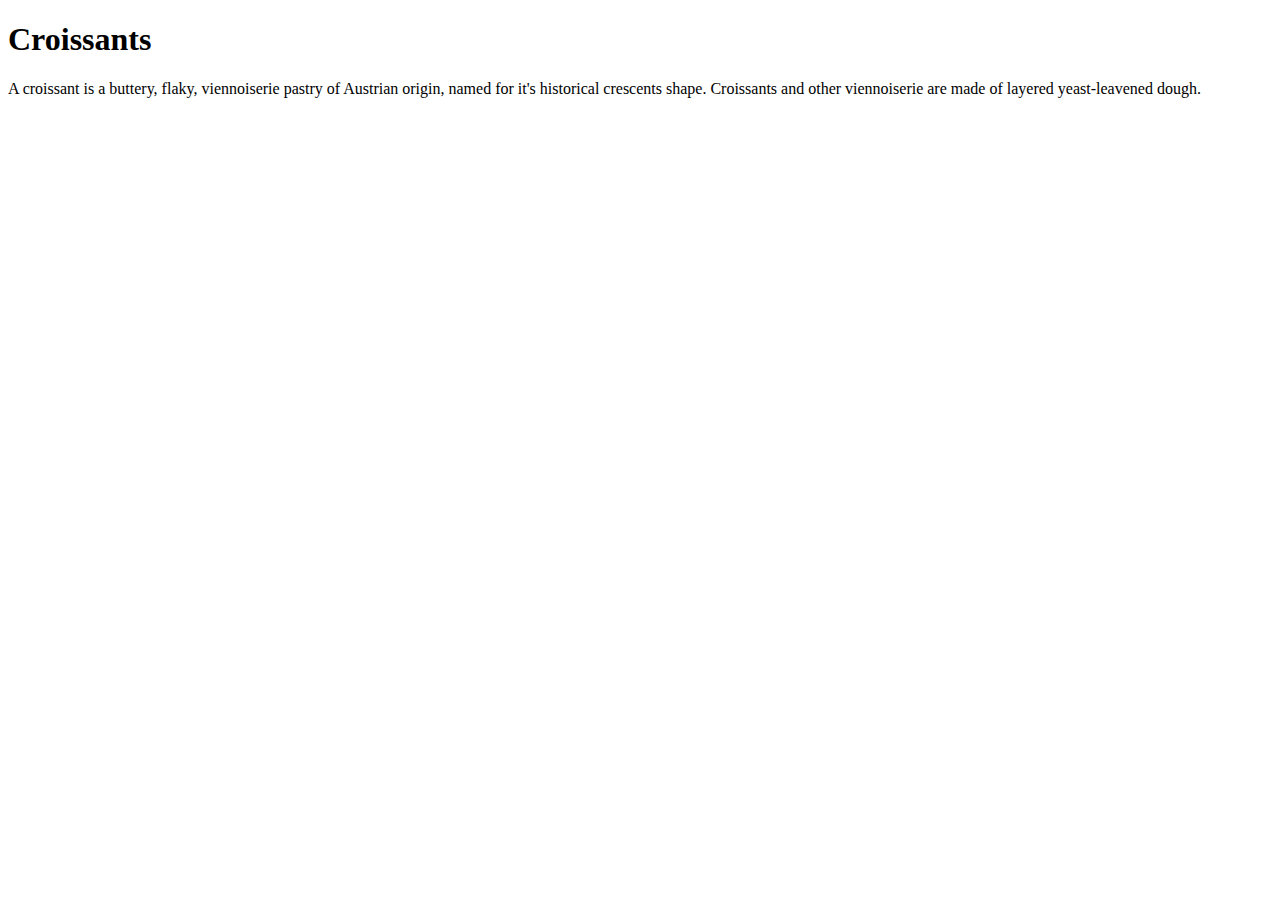
==== index.html @ 4f43af2a "Deployment from Codesandbox." ====
<!DOCTYPE html><html lang="en"><head><meta charset="UTF-8"><meta http-equiv="X-UA-Compatible" content="IE=edge"><meta name="viewport" content="width=device-width,initial-scale=1.0"><link rel="stylesheet" href="/csb-r4v55f/styles.ea11a005.css"><title>Croissants</title></head><body> <h1> Croissants </h1> <p> A croissant is a buttery, flaky, viennoiserie pastry of Austrian origin, named for it's historical crescents shape. Croissants and other viennoiserie are made of layered yeast-leavened dough. </p> </body></html>
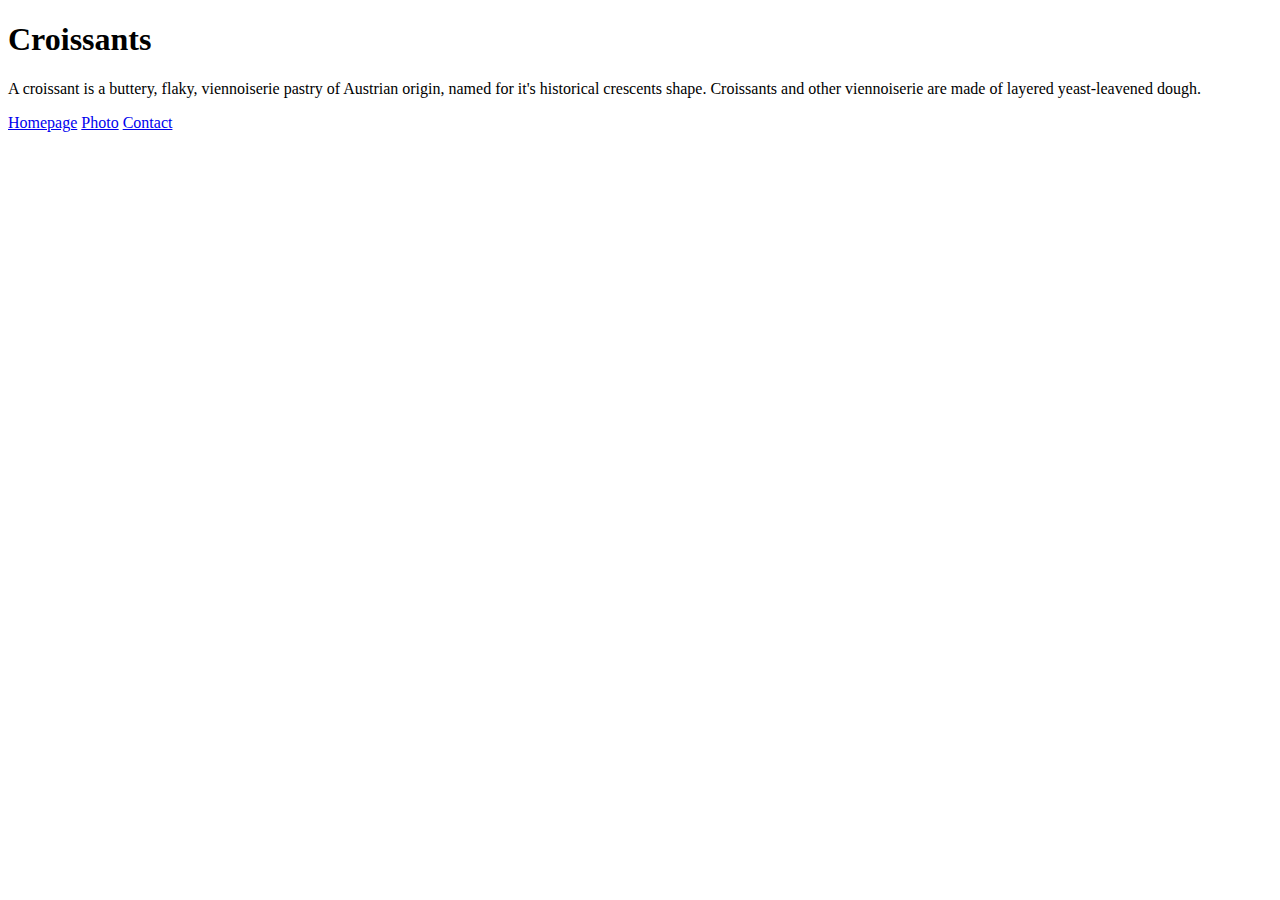
==== commit 2fd42e6e: "Deployment from Codesandbox." ====
--- a/index.html
+++ b/index.html
@@ -1 +1 @@
-<!DOCTYPE html><html lang="en"><head><meta charset="UTF-8"><meta http-equiv="X-UA-Compatible" content="IE=edge"><meta name="viewport" content="width=device-width,initial-scale=1.0"><link rel="stylesheet" href="/csb-r4v55f/styles.ea11a005.css"><title>Croissants</title></head><body> <h1> Croissants </h1> <p> A croissant is a buttery, flaky, viennoiserie pastry of Austrian origin, named for it's historical crescents shape. Croissants and other viennoiserie are made of layered yeast-leavened dough. </p> </body></html>+<!DOCTYPE html><html lang="en"><head><meta charset="UTF-8"><meta http-equiv="X-UA-Compatible" content="IE=edge"><meta name="viewport" content="width=device-width,initial-scale=1.0"><link rel="stylesheet" href="/csb-r4v55f/styles.ea11a005.css"><title>Croissants</title></head><body> <h1> Croissants </h1> <p> A croissant is a buttery, flaky, viennoiserie pastry of Austrian origin, named for it's historical crescents shape. Croissants and other viennoiserie are made of layered yeast-leavened dough. </p> <footer> <a href="/"> Homepage</a> <a href="/csb-r4v55f/photo.html"> Photo</a> <a href="/csb-r4v55f/contact.html"> Contact</a> </footer> </body></html>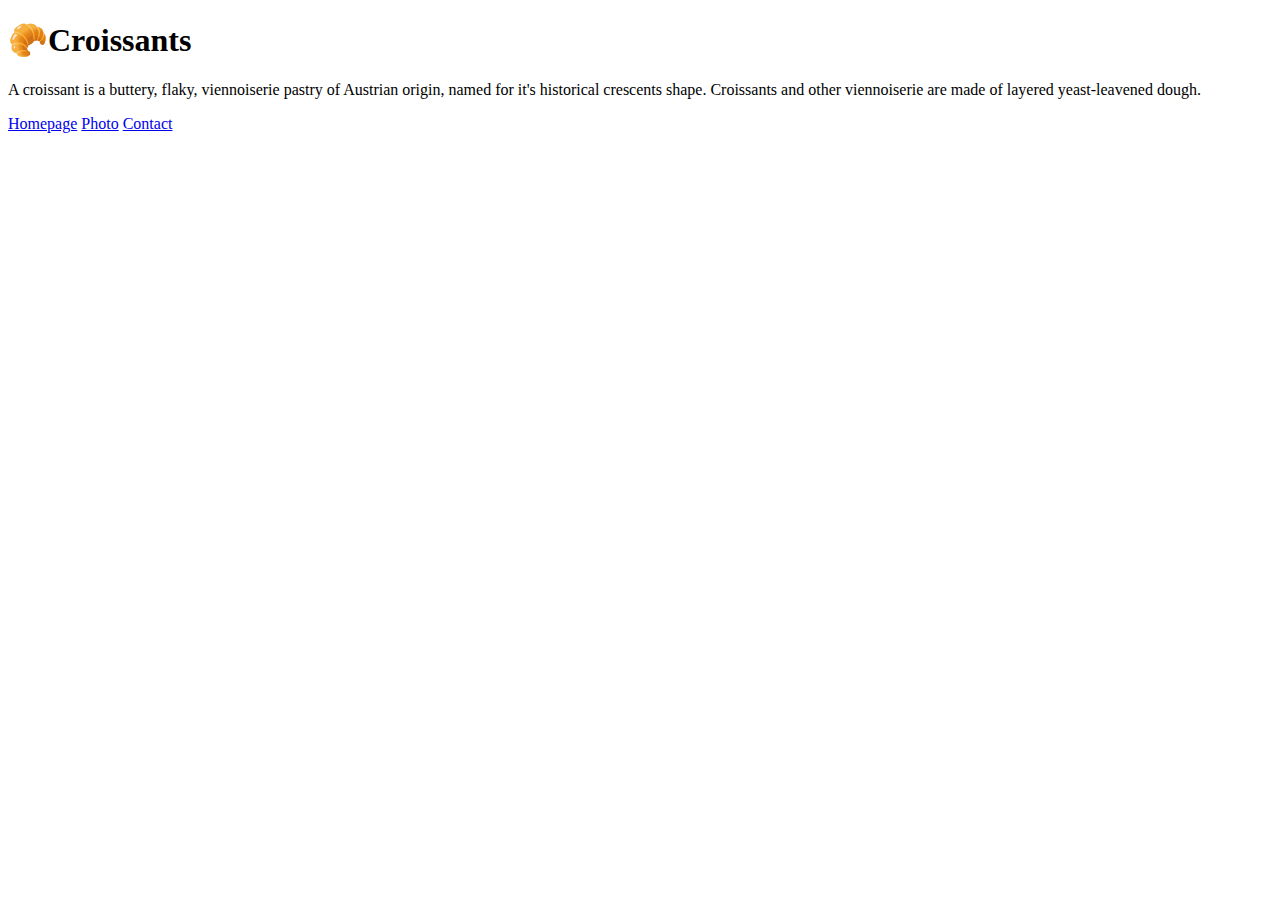
==== commit 25bc0108: "Deployment from Codesandbox." ====
--- a/index.html
+++ b/index.html
@@ -1 +1 @@
-<!DOCTYPE html><html lang="en"><head><meta charset="UTF-8"><meta http-equiv="X-UA-Compatible" content="IE=edge"><meta name="viewport" content="width=device-width,initial-scale=1.0"><link rel="stylesheet" href="/csb-r4v55f/styles.ea11a005.css"><title>Croissants</title></head><body> <h1> Croissants </h1> <p> A croissant is a buttery, flaky, viennoiserie pastry of Austrian origin, named for it's historical crescents shape. Croissants and other viennoiserie are made of layered yeast-leavened dough. </p> <footer> <a href="/"> Homepage</a> <a href="/csb-r4v55f/photo.html"> Photo</a> <a href="/csb-r4v55f/contact.html"> Contact</a> </footer> </body></html>+<!DOCTYPE html><html lang="en"><head><meta charset="UTF-8"><meta http-equiv="X-UA-Compatible" content="IE=edge"><meta name="viewport" content="width=device-width,initial-scale=1.0"><link rel="stylesheet" href="/csb-r4v55f/styles.cd58af03.css"><title>Croissants</title></head><body> <h1> 🥐Croissants </h1> <p> A croissant is a buttery, flaky, viennoiserie pastry of Austrian origin, named for it's historical crescents shape. Croissants and other viennoiserie are made of layered yeast-leavened dough. </p> <footer> <a href="/"> Homepage</a> <a href="/csb-r4v55f/photo.html"> Photo</a> <a href="/csb-r4v55f/contact.html"> Contact</a> </footer> </body></html>